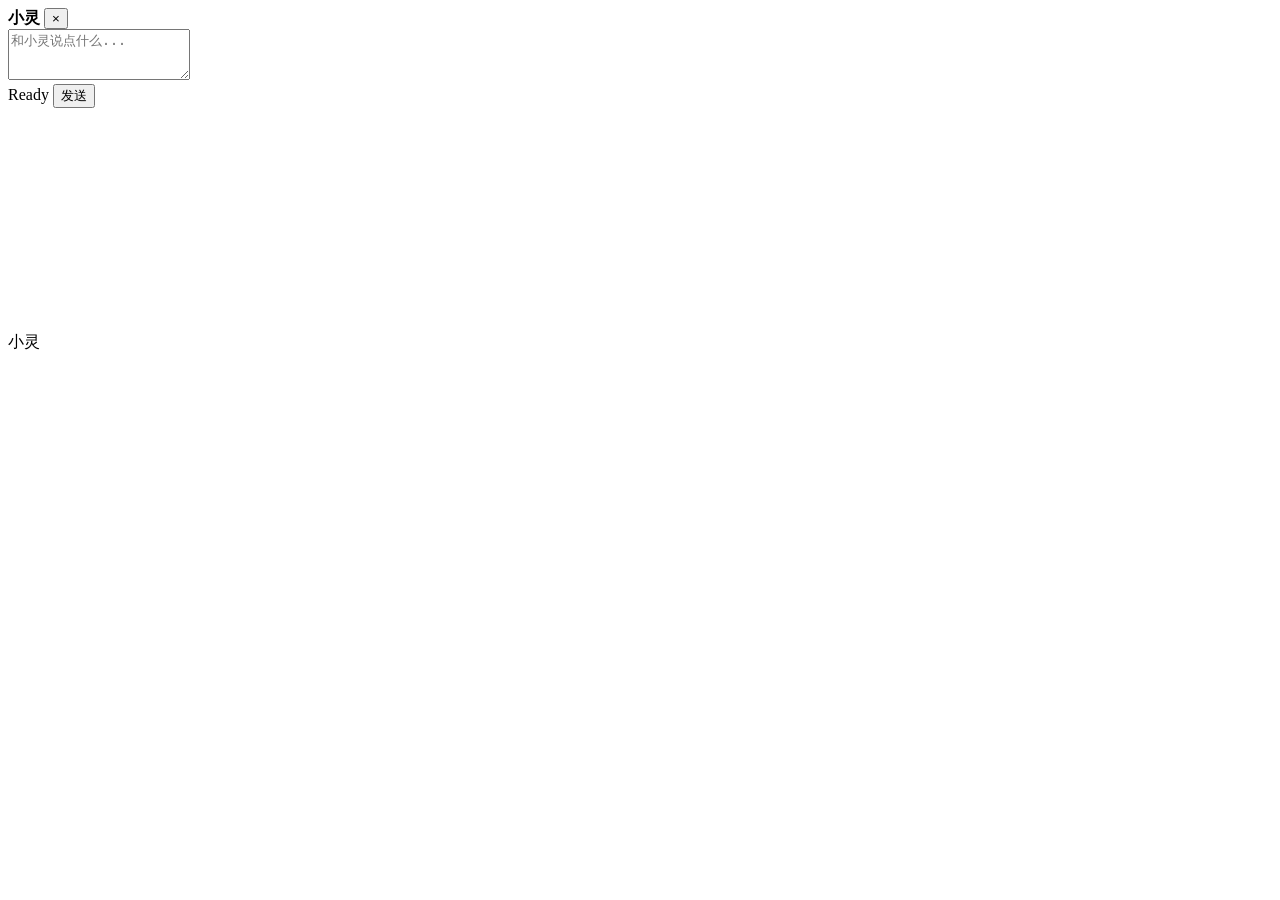
==== app/static/pet/companion.html @ 9890517f "Initial open source release" ====
<!doctype html>
<html lang="zh-CN">
  <head>
    <meta charset="utf-8" />
    <meta name="viewport" content="width=device-width, initial-scale=1" />
    <title>HealthDesk Agent Companion</title>
    <link rel="stylesheet" href="/static/pet/companion.css?v=20260610-companion" />
  </head>
  <body>
    <main class="companion-desktop" id="companionDesktop">
      <section class="pet-widget" id="petWidget" aria-label="HealthDesk 桌宠小灵">
        <section class="pet-dialog hidden" id="petDialog" aria-live="polite">
          <form class="chat-form" id="chatForm">
            <div class="dialog-head">
              <strong>小灵</strong>
              <button class="icon-button" id="closeDialog" type="button" aria-label="关闭">×</button>
            </div>
            <textarea
              id="chatInput"
              rows="3"
              autocomplete="off"
              placeholder="和小灵说点什么..."
              aria-label="输入给 Agent 的消息"
            ></textarea>
            <div class="dialog-actions">
              <span id="dialogStatus">Ready</span>
              <button class="send-button" id="sendChat" type="submit">发送</button>
            </div>
          </form>
          <div class="reply-box hidden" id="replyBox"></div>
        </section>

        <div class="pet-visual" aria-hidden="true">
          <div class="heart-layer" id="heartLayer"></div>
          <canvas
            class="pet-canvas"
            id="petCanvas"
            width="220"
            height="220"
            data-normal-src="/pet/assets/corgi_normal.png"
            data-excited-src="/pet/assets/corgi_ears_up.png"
          ></canvas>
        </div>
        <div class="pet-name" aria-hidden="true">小灵</div>
      </section>
    </main>

    <script src="/static/pet/companion.js?v=20260610-companion"></script>
  </body>
</html>
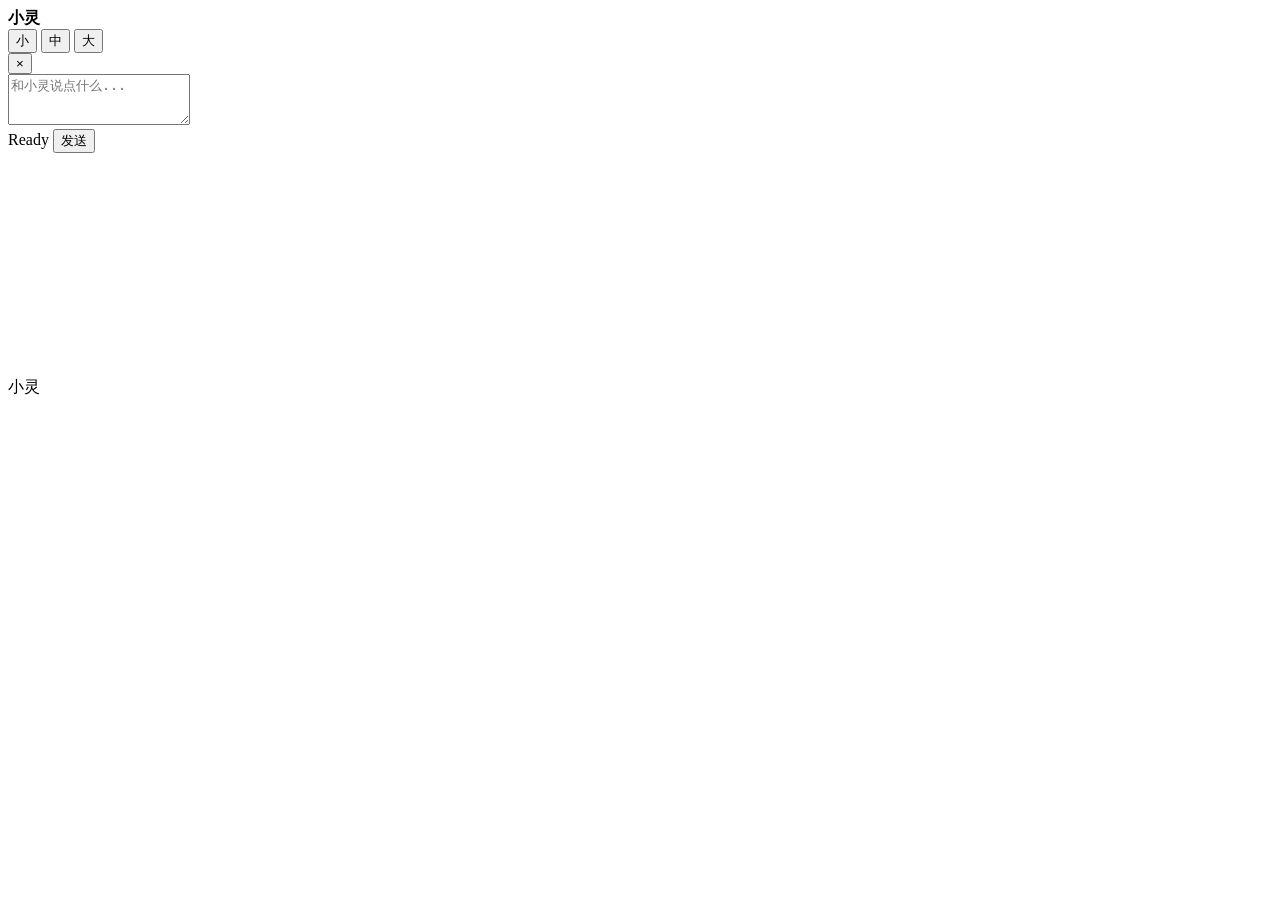
==== commit 164db72b: "Add companion size presets" ====
--- a/app/static/pet/companion.html
+++ b/app/static/pet/companion.html
@@ -4,7 +4,7 @@
     <meta charset="utf-8" />
     <meta name="viewport" content="width=device-width, initial-scale=1" />
     <title>HealthDesk Agent Companion</title>
-    <link rel="stylesheet" href="/static/pet/companion.css?v=20260610-companion" />
+    <link rel="stylesheet" href="/static/pet/companion.css?v=20260615-size" />
   </head>
   <body>
     <main class="companion-desktop" id="companionDesktop">
@@ -13,6 +13,11 @@
           <form class="chat-form" id="chatForm">
             <div class="dialog-head">
               <strong>小灵</strong>
+              <div class="size-controls" id="sizeControls" aria-label="桌宠大小">
+                <button type="button" data-size-preset="small">小</button>
+                <button type="button" data-size-preset="medium">中</button>
+                <button type="button" data-size-preset="large">大</button>
+              </div>
               <button class="icon-button" id="closeDialog" type="button" aria-label="关闭">×</button>
             </div>
             <textarea
@@ -45,6 +50,6 @@
       </section>
     </main>
 
-    <script src="/static/pet/companion.js?v=20260610-companion"></script>
+    <script src="/static/pet/companion.js?v=20260615-size"></script>
   </body>
 </html>
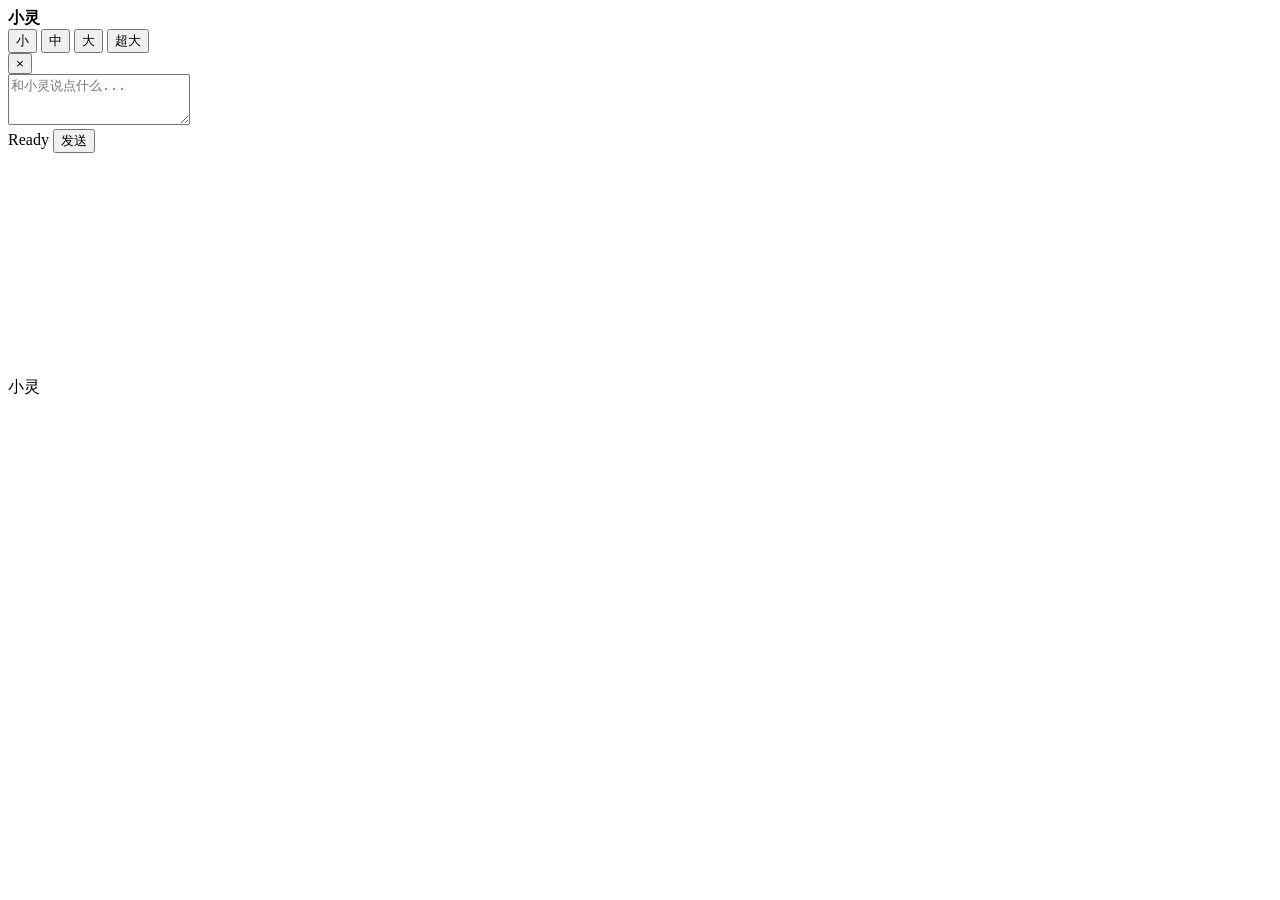
==== commit f1af31f9: "Add xlarge companion size preset" ====
--- a/app/static/pet/companion.html
+++ b/app/static/pet/companion.html
@@ -17,6 +17,7 @@
                 <button type="button" data-size-preset="small">小</button>
                 <button type="button" data-size-preset="medium">中</button>
                 <button type="button" data-size-preset="large">大</button>
+                <button type="button" data-size-preset="xlarge">超大</button>
               </div>
               <button class="icon-button" id="closeDialog" type="button" aria-label="关闭">×</button>
             </div>
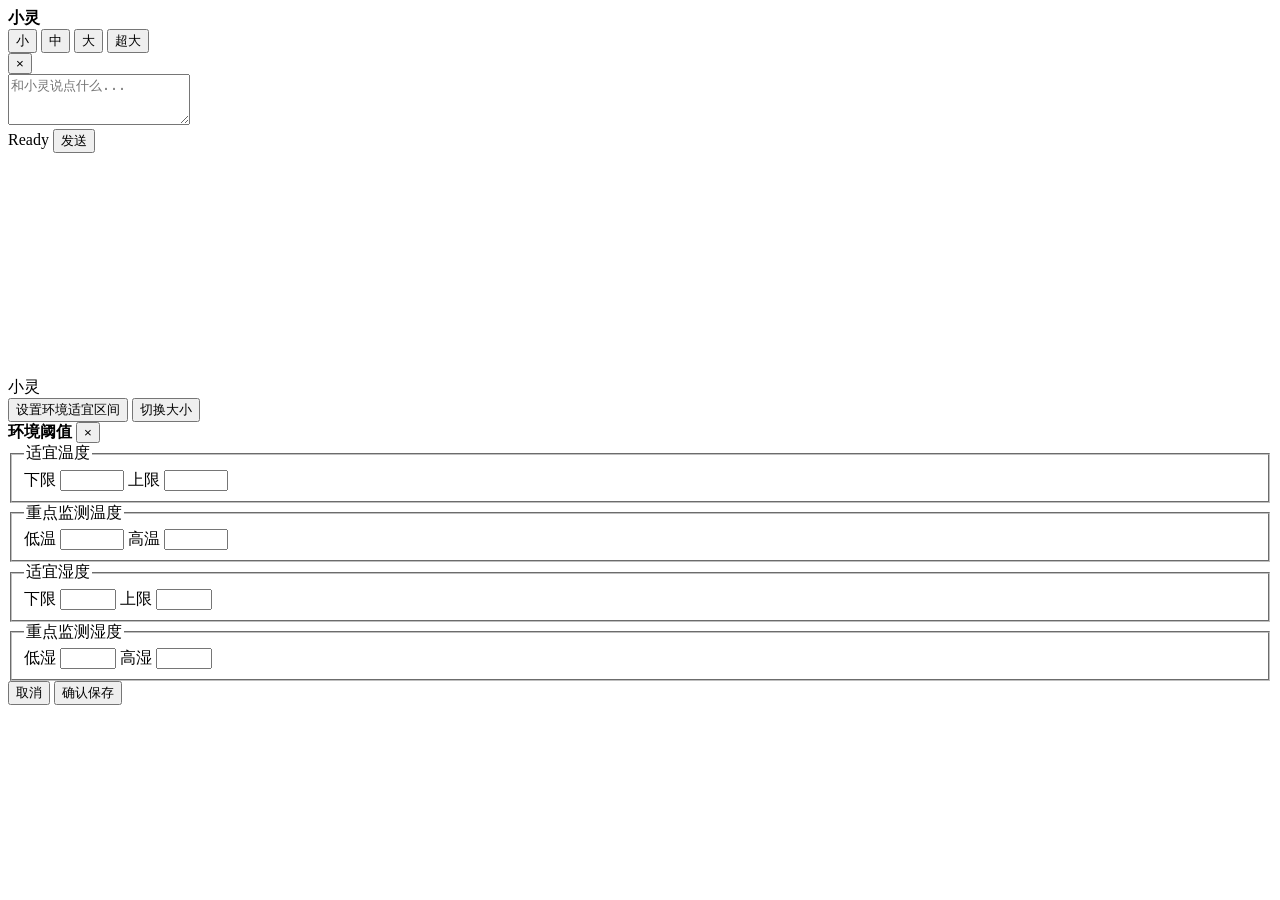
==== commit ad7a9c1c: "feat: add environment thresholds and realtime tools" ====
--- a/app/static/pet/companion.html
+++ b/app/static/pet/companion.html
@@ -4,7 +4,7 @@
     <meta charset="utf-8" />
     <meta name="viewport" content="width=device-width, initial-scale=1" />
     <title>HealthDesk Agent Companion</title>
-    <link rel="stylesheet" href="/static/pet/companion.css?v=20260615-size" />
+    <link rel="stylesheet" href="/static/pet/companion.css?v=20260616-env" />
   </head>
   <body>
     <main class="companion-desktop" id="companionDesktop">
@@ -49,8 +49,86 @@
         </div>
         <div class="pet-name" aria-hidden="true">小灵</div>
       </section>
+
+      <nav class="context-menu hidden" id="petContextMenu" aria-label="桌宠菜单">
+        <button type="button" id="contextEnvironmentSettings">设置环境适宜区间</button>
+        <button type="button" id="contextCycleSize">切换大小</button>
+      </nav>
+
+      <section
+        class="settings-backdrop hidden"
+        id="environmentSettingsModal"
+        role="dialog"
+        aria-modal="true"
+        aria-labelledby="environmentSettingsTitle"
+      >
+        <form class="settings-panel" id="environmentSettingsForm">
+          <div class="settings-head">
+            <strong id="environmentSettingsTitle">环境阈值</strong>
+            <button class="icon-button" id="closeEnvironmentSettings" type="button" aria-label="关闭">×</button>
+          </div>
+
+          <div class="settings-grid">
+            <fieldset>
+              <legend>适宜温度</legend>
+              <label>
+                下限
+                <input name="temperature_comfort_min_c" type="number" min="10" max="35" step="0.1" required />
+              </label>
+              <label>
+                上限
+                <input name="temperature_comfort_max_c" type="number" min="10" max="35" step="0.1" required />
+              </label>
+            </fieldset>
+
+            <fieldset>
+              <legend>重点监测温度</legend>
+              <label>
+                低温
+                <input name="temperature_warning_low_c" type="number" min="0" max="40" step="0.1" required />
+              </label>
+              <label>
+                高温
+                <input name="temperature_warning_high_c" type="number" min="0" max="45" step="0.1" required />
+              </label>
+            </fieldset>
+
+            <fieldset>
+              <legend>适宜湿度</legend>
+              <label>
+                下限
+                <input name="humidity_comfort_min_percent" type="number" min="0" max="100" step="1" required />
+              </label>
+              <label>
+                上限
+                <input name="humidity_comfort_max_percent" type="number" min="0" max="100" step="1" required />
+              </label>
+            </fieldset>
+
+            <fieldset>
+              <legend>重点监测湿度</legend>
+              <label>
+                低湿
+                <input name="humidity_warning_low_percent" type="number" min="0" max="100" step="1" required />
+              </label>
+              <label>
+                高湿
+                <input name="humidity_warning_high_percent" type="number" min="0" max="100" step="1" required />
+              </label>
+            </fieldset>
+          </div>
+
+          <div class="settings-actions">
+            <span id="environmentSettingsStatus"></span>
+            <div>
+              <button class="ghost-button" id="cancelEnvironmentSettings" type="button">取消</button>
+              <button class="send-button" id="saveEnvironmentSettings" type="submit">确认保存</button>
+            </div>
+          </div>
+        </form>
+      </section>
     </main>
 
-    <script src="/static/pet/companion.js?v=20260615-size"></script>
+    <script src="/static/pet/companion.js?v=20260616-env"></script>
   </body>
 </html>
